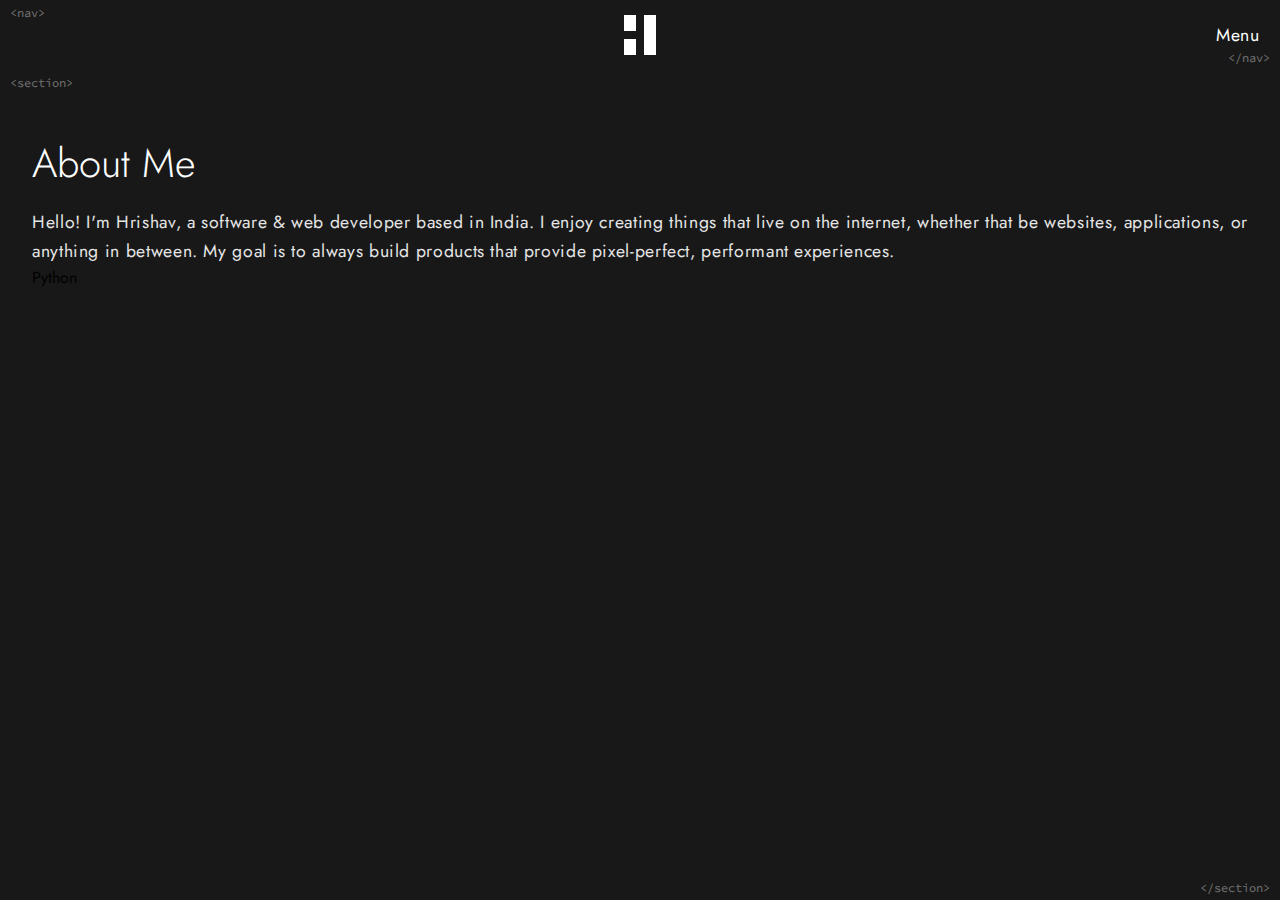
==== pages/about.html @ ac7b6279 "New Redesign" ====
<!DOCTYPE html>
<html lang="en">
<head>
    <meta charset="UTF-8">
    <meta http-equiv="X-UA-Compatible" content="IE=edge">
    <meta name="viewport" content="width=device-width, initial-scale=1.0">
    <link rel="stylesheet" href="../styles/main.css">
    <link rel="shortcut icon" href="../assets/logo.svg" type="image/x-icon">
    <link rel="preconnect" href="https://fonts.gstatic.com">
    <link href="https://fonts.googleapis.com/css2?family=Source+Code+Pro:wght@300&display=swap" rel="stylesheet">
    <link href="https://fonts.googleapis.com/css2?family=Jost:wght@200;300;400;500;600;700&display=swap" rel="stylesheet">
    <script src="https://code.jquery.com/jquery-3.6.0.min.js" integrity="sha256-/xUj+3OJU5yExlq6GSYGSHk7tPXikynS7ogEvDej/m4=" crossorigin="anonymous"></script>
    <title><About /></title>
</head>
<body>
    <nav>
        <a href="/" class="logo">
            <img src="../assets/logo.svg" alt="">
        </a>
        <label for="toggleBox"><span id="menuToggle" onclick="menuSlide()">Menu</span></label>
        <input type="checkbox" name="" id="toggleBox">
    </nav>
    <section class="pageCont">
        <div class="aboutCont">
            <h1>About Me</h1>
            <p>
                Hello! I'm Hrishav, a software & web developer based in India.
                I enjoy creating things that live on the internet, whether that be websites, applications,
                or anything in between. My goal is to always build products that provide pixel-perfect, performant experiences.
            </p>
            <div class="tags">
                <span>Python</span>
            </div>
        </div>
    </section>
    <section class="floatNav" id="floatNav">
        <ul>
            <li><a href="/">Home</a></li>
            <li><a href="../pages/about.html">About me</a></li>
            <li><a href="../pages/projects.html">Projects</a></li>
            <li><a href="../pages/resume.html">Resume</a></li>
        </ul>
    </section>
    <script src="../scripts/menu.js"></script>
</body>
</html>
---- styles/main.css ----
* {
  margin: 0;
  padding: 0;
  -webkit-box-sizing: border-box;
          box-sizing: border-box;
}

body,
html {
  width: 100%;
  font-size: 1rem;
  font-family: "Jost", sans-serif;
  background-color: #181818;
  position: relative;
  overflow-x: hidden !important;
}

nav {
  height: 70px;
  display: -webkit-box;
  display: -ms-flexbox;
  display: flex;
  -webkit-box-pack: center;
      -ms-flex-pack: center;
          justify-content: center;
  -webkit-box-align: center;
      -ms-flex-align: center;
          align-items: center;
  position: relative;
}

nav a img {
  display: block;
  height: 40px;
}

nav::before {
  content: "<nav>";
  position: absolute;
  color: #cbcbcb;
  left: 10px;
  top: 5px;
  font-size: 0.75rem;
  opacity: 0.5;
  font-family: "Source Code Pro", sans-serif;
}

nav::after {
  content: "</nav>";
  position: absolute;
  color: #cbcbcb;
  right: 10px;
  bottom: 5px;
  font-size: 0.75rem;
  opacity: 0.5;
  font-family: "Source Code Pro", sans-serif;
}

nav #menuToggle {
  position: absolute;
  color: #fff;
  right: 1rem;
  top: 50%;
  -webkit-transform: translateY(-50%);
          transform: translateY(-50%);
  font-size: 1.1rem;
  z-index: 10;
  letter-spacing: 0.03rem;
  cursor: pointer;
  -webkit-user-select: none;
     -moz-user-select: none;
      -ms-user-select: none;
          user-select: none;
  padding: 0 0.3rem;
}

nav #menuToggle::after {
  content: "";
  position: absolute;
  width: 0;
  height: 2px;
  top: 50%;
  right: 0;
  background-color: #fff;
  -webkit-transition: all 500ms cubic-bezier(0.77, 0.2, 0.05, 1);
  transition: all 500ms cubic-bezier(0.77, 0.2, 0.05, 1);
}

nav .menuToggleActive::after {
  width: 100% !important;
}

nav #toggleBox {
  display: none;
}

section.mainCont {
  width: 100%;
  height: calc(100vh - 70px);
  position: relative;
  display: -webkit-box;
  display: -ms-flexbox;
  display: flex;
  -webkit-box-align: center;
      -ms-flex-align: center;
          align-items: center;
}

section.mainCont::before {
  content: "<section>";
  position: absolute;
  color: #cbcbcb;
  left: 10px;
  top: 5px;
  font-size: 0.75rem;
  opacity: 0.5;
  font-family: "Source Code Pro", sans-serif;
}

section.mainCont::after {
  content: "</section>";
  position: absolute;
  color: #cbcbcb;
  right: 10px;
  bottom: 5px;
  font-size: 0.75rem;
  opacity: 0.5;
  font-family: "Source Code Pro", sans-serif;
}

section.mainCont div.sectionCont {
  display: -webkit-box;
  display: -ms-flexbox;
  display: flex;
  max-width: 1300px;
  width: 95%;
  margin: 0 auto;
  -webkit-box-pack: justify;
      -ms-flex-pack: justify;
          justify-content: space-between;
  -webkit-box-align: center;
      -ms-flex-align: center;
          align-items: center;
}

section.mainCont div.sectionCont div.details {
  width: 60%;
  padding: 2rem;
}

section.mainCont div.sectionCont div.details img {
  display: inline-block;
}

section.mainCont div.sectionCont div.details p.info {
  max-width: 70%;
  color: #E5E5E5;
  font-size: 1.1rem;
  line-height: 1.8rem;
  letter-spacing: 0.03rem;
  margin-top: 0.5rem;
}

section.mainCont div.sectionCont div.details a.touch {
  padding: 0.8rem 1.2rem;
  text-decoration: none;
  background-color: #DADADA;
  color: #181818;
  font-weight: 500;
  font-size: 1rem;
  border-radius: 8px;
  margin-top: 1.5rem;
  display: inline-block;
}

section.mainCont div.sectionCont div.img {
  height: 522px;
  width: 40%;
  border-radius: 8px;
  background-image: url("../assets/image.png");
  background-repeat: no-repeat;
  background-position: center;
  background-size: cover;
  position: relative;
}

section.mainCont div.sectionCont div.img::before {
  content: "<img>";
  position: absolute;
  color: #cbcbcb;
  left: 10px;
  top: 5px;
  font-size: 0.75rem;
  opacity: 0.5;
  font-family: "Source Code Pro", sans-serif;
}

section.mainCont div.sectionCont div.img::after {
  content: "</img>";
  position: absolute;
  color: #cbcbcb;
  right: 10px;
  bottom: 5px;
  font-size: 0.75rem;
  opacity: 0.5;
  font-family: "Source Code Pro", sans-serif;
}

section.mainCont footer {
  position: absolute;
  bottom: 1rem;
  left: 1rem;
}

section.mainCont footer ul {
  list-style: none;
}

section.mainCont footer ul li {
  display: inline-block;
  margin: 0 0.3rem;
}

section.mainCont footer ul li:first-child {
  margin-left: 0;
}

section.mainCont footer ul li:last-child {
  margin-right: 0;
}

section.floatNav {
  position: absolute;
  width: 50%;
  height: 100vh;
  background-color: #000;
  top: 0;
  right: -50%;
  z-index: 5;
  display: -webkit-box;
  display: -ms-flexbox;
  display: flex;
  -webkit-box-pack: center;
      -ms-flex-pack: center;
          justify-content: center;
  -webkit-box-align: center;
      -ms-flex-align: center;
          align-items: center;
  -webkit-transition: all 500ms cubic-bezier(0.77, 0.2, 0.05, 1);
  transition: all 500ms cubic-bezier(0.77, 0.2, 0.05, 1);
}

section.floatNav ul {
  list-style: none;
}

section.floatNav ul li {
  margin: 1rem 0;
  text-align: center;
}

section.floatNav ul li a {
  text-decoration: none;
  color: #fff;
  font-size: 3rem;
  font-weight: 600;
  letter-spacing: 0.04rem;
}

section.floatNav ul li:first-child {
  margin-top: 0;
}

section.floatNav ul li:last-child {
  margin-bottom: 0;
}

section.pageCont {
  width: 100%;
  height: calc(100vh - 70px);
  position: relative;
  padding: 4rem 0;
}

section.pageCont::before {
  content: "<section>";
  position: absolute;
  color: #cbcbcb;
  left: 10px;
  top: 5px;
  font-size: 0.75rem;
  opacity: 0.5;
  font-family: "Source Code Pro", sans-serif;
}

section.pageCont::after {
  content: "</section>";
  position: absolute;
  color: #cbcbcb;
  right: 10px;
  bottom: 5px;
  font-size: 0.75rem;
  opacity: 0.5;
  font-family: "Source Code Pro", sans-serif;
}

section.pageCont div.aboutCont {
  width: 95%;
  max-width: 1300px;
  margin: 0 auto;
}

section.pageCont div.aboutCont h1 {
  font-weight: 300;
  font-size: 2.5rem;
  color: #fff;
}

section.pageCont div.aboutCont p {
  color: #E5E5E5;
  margin-top: 1rem;
  font-size: 1.1rem;
  line-height: 1.8rem;
  letter-spacing: 0.04rem;
  font-weight: 400;
}
/*# sourceMappingURL=main.css.map */
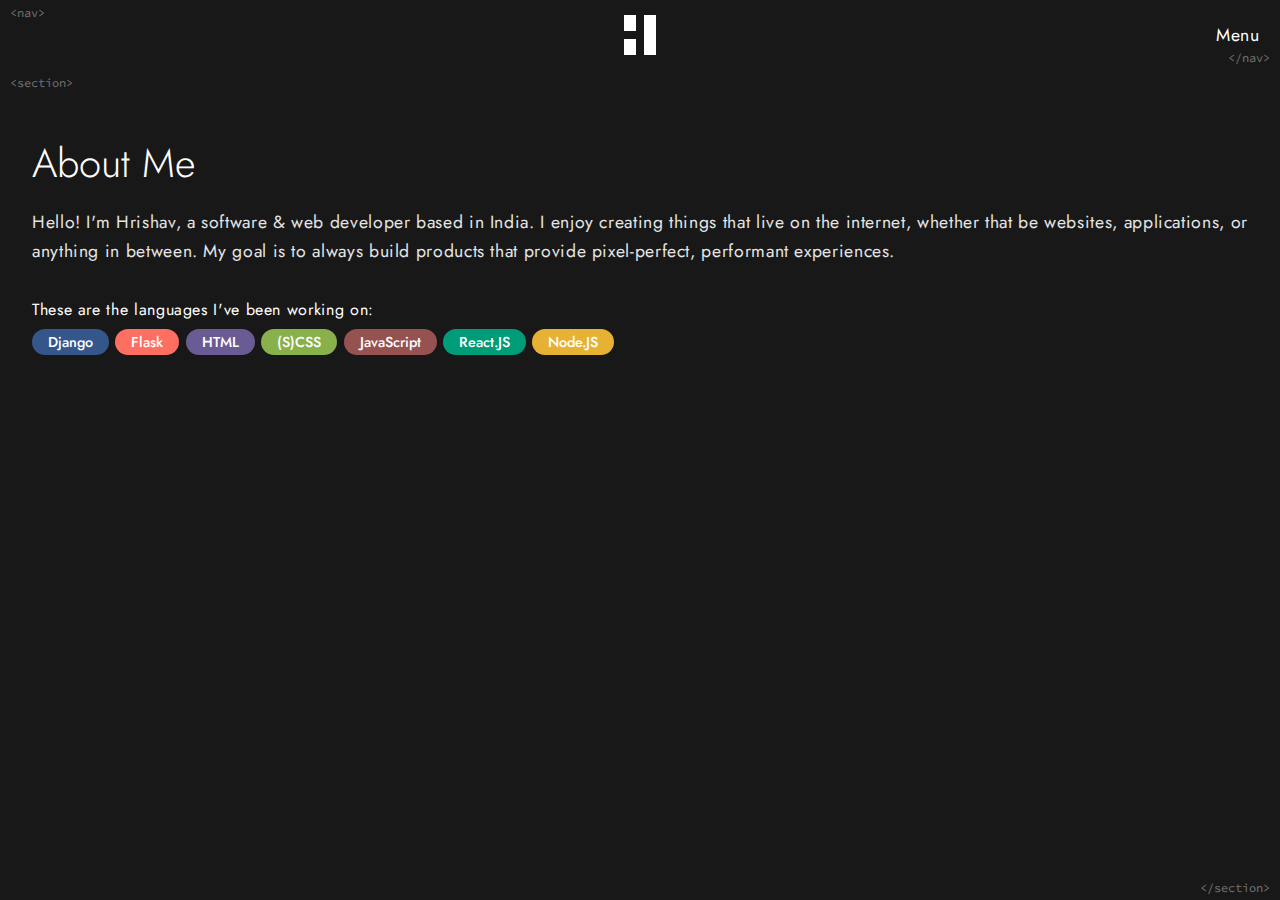
==== commit 91690855: "Project Page Added" ====
--- a/pages/about.html
+++ b/pages/about.html
@@ -28,8 +28,15 @@
                 I enjoy creating things that live on the internet, whether that be websites, applications,
                 or anything in between. My goal is to always build products that provide pixel-perfect, performant experiences.
             </p>
+            <p class="tags">These are the languages I've been working on:</p>
             <div class="tags">
-                <span>Python</span>
+                <span>Django</span>
+                <span>Flask</span>
+                <span>HTML</span>
+                <span>(S)CSS</span>
+                <span>JavaScript</span>
+                <span>React.JS</span>
+                <span>Node.JS</span>
             </div>
         </div>
     </section>
--- a/styles/main.css
+++ b/styles/main.css
@@ -94,6 +94,32 @@
   display: none;
 }
 
+@-webkit-keyframes slideRightELem {
+  0% {
+    -webkit-transform: translateX(2rem);
+            transform: translateX(2rem);
+    opacity: 0;
+  }
+  100% {
+    -webkit-transform: translateX(0);
+            transform: translateX(0);
+    opacity: 1;
+  }
+}
+
+@keyframes slideRightELem {
+  0% {
+    -webkit-transform: translateX(2rem);
+            transform: translateX(2rem);
+    opacity: 0;
+  }
+  100% {
+    -webkit-transform: translateX(0);
+            transform: translateX(0);
+    opacity: 1;
+  }
+}
+
 section.mainCont {
   width: 100%;
   height: calc(100vh - 70px);
@@ -182,6 +208,8 @@
   background-position: center;
   background-size: cover;
   position: relative;
+  -webkit-animation: slideRightELem 500ms ease-in-out forwards;
+          animation: slideRightELem 500ms ease-in-out forwards;
 }
 
 section.mainCont div.sectionCont div.img::before {
@@ -324,4 +352,137 @@
   letter-spacing: 0.04rem;
   font-weight: 400;
 }
+
+section.pageCont div.aboutCont p.tags {
+  margin-top: 2rem;
+  font-size: 1rem;
+  color: #fff;
+  line-height: initial;
+}
+
+section.pageCont div.aboutCont div.tags {
+  display: -webkit-box;
+  display: -ms-flexbox;
+  display: flex;
+  -ms-flex-wrap: wrap;
+      flex-wrap: wrap;
+}
+
+section.pageCont div.aboutCont div.tags span {
+  display: inline-block;
+  padding: 0.2rem 1rem;
+  border-radius: 20px;
+  color: #fff;
+  font-weight: 500;
+  font-size: 0.9rem;
+  margin: 0.5rem 0.2rem;
+}
+
+section.pageCont div.aboutCont div.tags span:first-child {
+  margin-left: 0;
+  background-color: #34568B;
+}
+
+section.pageCont div.aboutCont div.tags span:last-child {
+  margin-right: 0;
+  background-color: #e7b134;
+}
+
+section.pageCont div.aboutCont div.tags span:nth-child(2) {
+  background-color: #FF6F61;
+}
+
+section.pageCont div.aboutCont div.tags span:nth-child(3) {
+  background-color: #6B5B95;
+}
+
+section.pageCont div.aboutCont div.tags span:nth-child(4) {
+  background-color: #88B04B;
+}
+
+section.pageCont div.aboutCont div.tags span:nth-child(5) {
+  background-color: #955251;
+}
+
+section.pageCont div.aboutCont div.tags span:nth-child(6) {
+  background-color: #009B77;
+}
+
+div.projectCont {
+  width: 100%;
+  margin-top: 1rem;
+}
+
+div.projectCont div.project {
+  margin: 1.5rem 0;
+  display: -webkit-box;
+  display: -ms-flexbox;
+  display: flex;
+  -webkit-box-align: center;
+      -ms-flex-align: center;
+          align-items: center;
+  background: none;
+  border-radius: 6px;
+  padding: 1rem;
+  -webkit-transition: all 200ms ease;
+  transition: all 200ms ease;
+}
+
+div.projectCont div.project:hover {
+  background-color: #141414;
+}
+
+div.projectCont div.project:first-child {
+  margin-top: 0;
+}
+
+div.projectCont div.project:last-child {
+  margin-bottom: 0;
+}
+
+div.projectCont div.project img {
+  display: inline-block;
+  width: 500px;
+}
+
+div.projectCont div.project div.projDet {
+  padding: 0 1rem;
+}
+
+div.projectCont div.project div.projDet p {
+  margin: 0;
+  padding: 0;
+}
+
+div.projectCont div.project div.projDet p.head {
+  font-size: 2rem;
+  color: #fff;
+}
+
+div.projectCont div.project div.projDet p.tag {
+  font-size: 1.1rem;
+  margin-top: 0.3rem;
+  color: #cbcbcb;
+}
+
+div.projectCont div.project div.projDet p.desc {
+  font-size: 1rem;
+  max-width: 90%;
+  margin-top: 0.5rem;
+  line-height: 1.5rem;
+  color: #DADADA;
+}
+
+div.projectCont div.project div.projDet p.url {
+  font-size: 1rem;
+  color: #DADADA;
+  margin-top: 0.5rem;
+}
+
+div.projectCont div.project div.projDet p.url a {
+  text-decoration: none;
+  color: #009B77;
+  display: inline-block;
+  margin-left: 0.3rem;
+}
 /*# sourceMappingURL=main.css.map */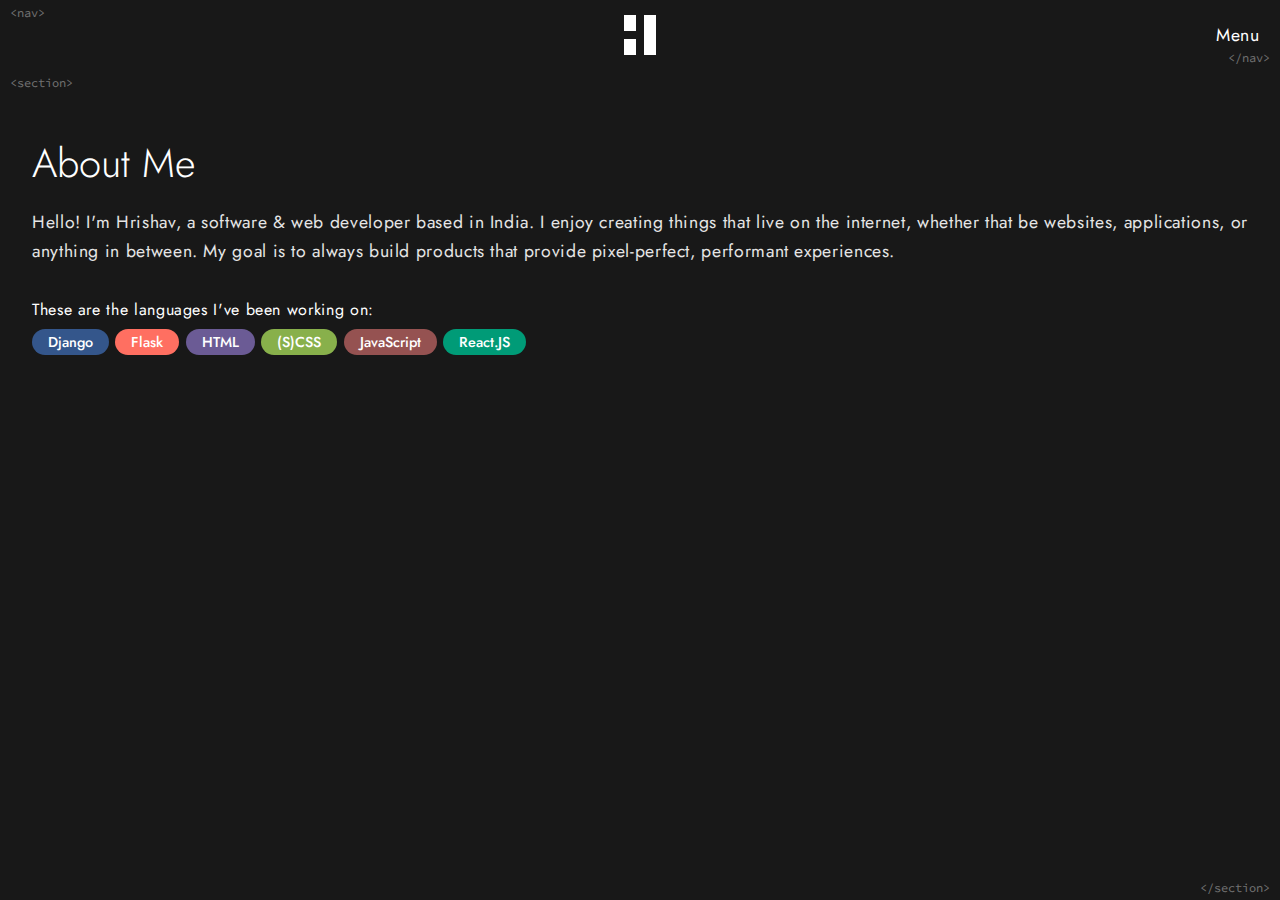
==== commit 176e1b5f: "Update about.html" ====
--- a/pages/about.html
+++ b/pages/about.html
@@ -36,7 +36,7 @@
                 <span>(S)CSS</span>
                 <span>JavaScript</span>
                 <span>React.JS</span>
-                <span>Node.JS</span>
+<!--                 <span>Node.JS</span> -->
             </div>
         </div>
     </section>
@@ -50,4 +50,4 @@
     </section>
     <script src="../scripts/menu.js"></script>
 </body>
-</html>+</html>
--- a/styles/main.css
+++ b/styles/main.css
@@ -82,8 +82,8 @@
   top: 50%;
   right: 0;
   background-color: #fff;
-  -webkit-transition: all 500ms cubic-bezier(0.77, 0.2, 0.05, 1);
-  transition: all 500ms cubic-bezier(0.77, 0.2, 0.05, 1);
+  -webkit-transition: 500ms cubic-bezier(0.65, 0, 0.3, 1);
+  transition: 500ms cubic-bezier(0.65, 0, 0.3, 1);
 }
 
 nav .menuToggleActive::after {
@@ -122,7 +122,8 @@
 
 section.mainCont {
   width: 100%;
-  height: calc(100vh - 70px);
+  min-height: calc(100vh - 70px);
+  height: auto;
   position: relative;
   display: -webkit-box;
   display: -ms-flexbox;
@@ -130,6 +131,7 @@
   -webkit-box-align: center;
       -ms-flex-align: center;
           align-items: center;
+  padding: 2rem 0;
 }
 
 section.mainCont::before {
@@ -274,8 +276,8 @@
   -webkit-box-align: center;
       -ms-flex-align: center;
           align-items: center;
-  -webkit-transition: all 500ms cubic-bezier(0.77, 0.2, 0.05, 1);
-  transition: all 500ms cubic-bezier(0.77, 0.2, 0.05, 1);
+  -webkit-transition: 500ms cubic-bezier(0.65, 0, 0.3, 1);
+  transition: 500ms cubic-bezier(0.65, 0, 0.3, 1);
 }
 
 section.floatNav ul {
